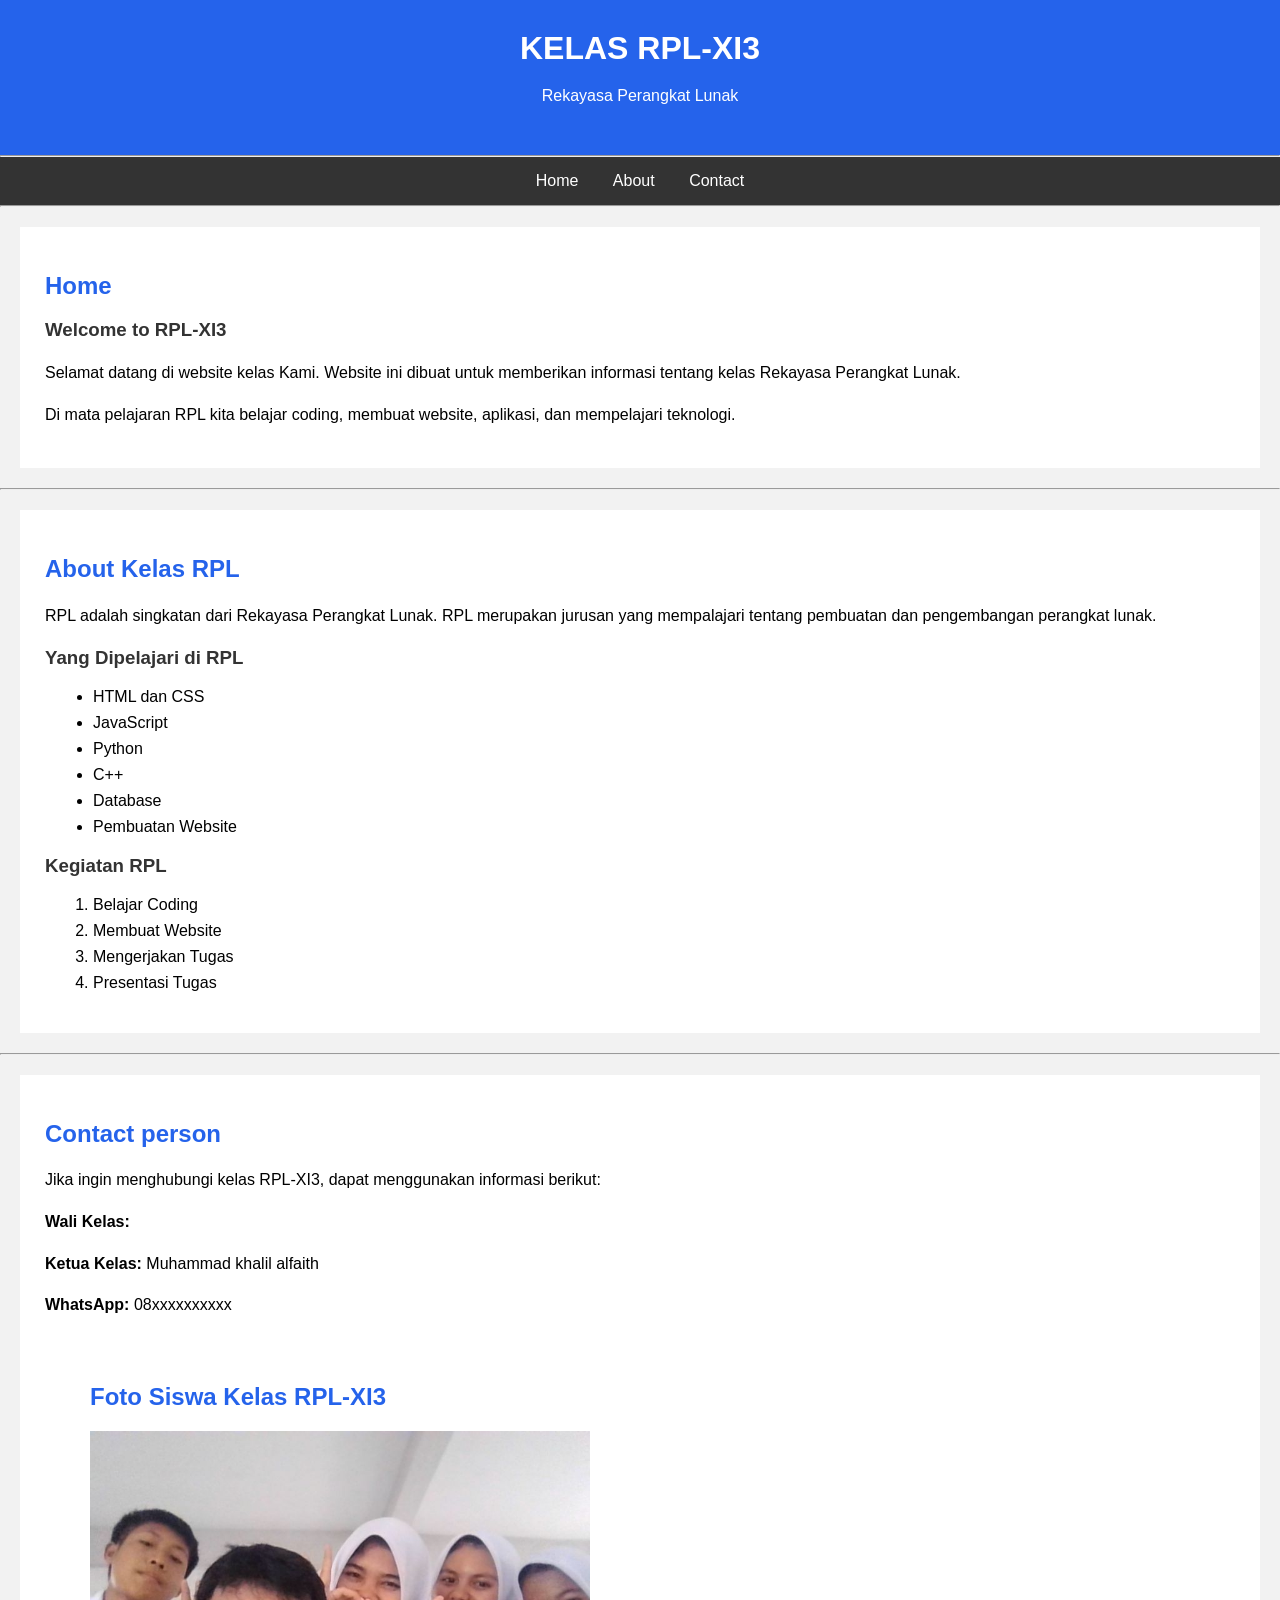
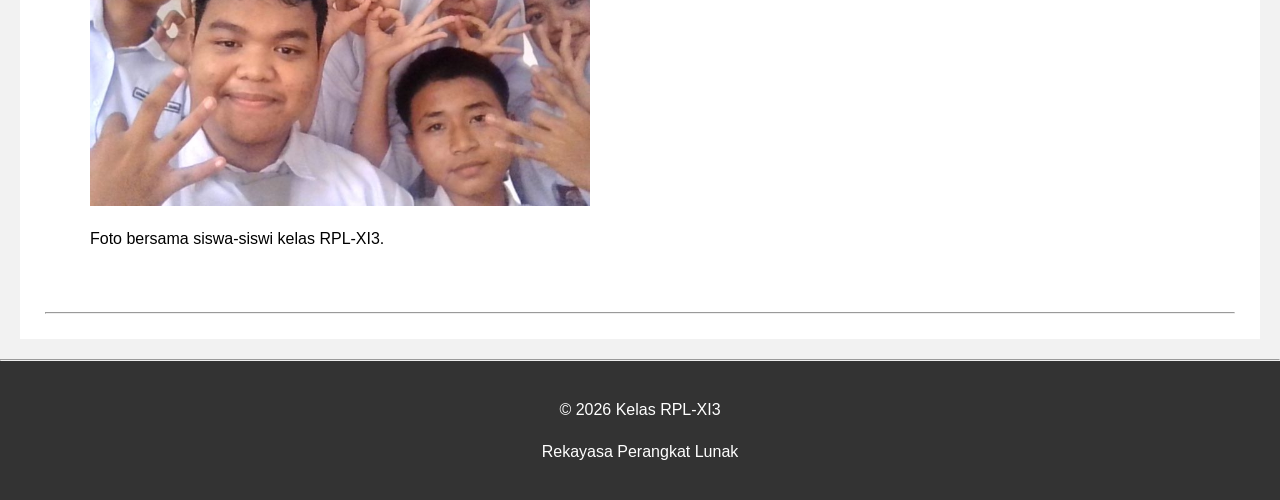
==== index.html @ 68269215 "Update index.html" ====
<!DOCTYPE html>
<html>
<head>
    <title>Kelas RPL-XI3</title><link rel="stylesheet" href="Assets/Stylesheet/style.css">
</head>

<body>

    <!-- HEADER -->
    <header>
        <h1> KELAS RPL-XI3</h1>
        <p>Rekayasa Perangkat Lunak</p>
    </header>

    <hr>

    <!-- MENU -->
    <nav>
        <a href="#home">Home</a> 
        <a href="#about">About</a> 
        <a href="#contact">Contact</a>
    </nav>

    <hr>

    <!-- HOME -->
    <section id="home">

        <h2>Home</h2>

        <h3>Welcome to RPL-XI3</h3>

        <p>
            Selamat datang di website kelas Kami.
            Website ini dibuat untuk memberikan informasi
            tentang kelas Rekayasa Perangkat Lunak.
        </p>

        <p>
            Di mata pelajaran RPL kita belajar coding, membuat website,
            aplikasi, dan mempelajari teknologi.
        </p>

    </section>

    <hr>

    
    <section id="about">

        <h2>About Kelas RPL</h2>

        <p>
            RPL adalah singkatan dari Rekayasa Perangkat Lunak.
            RPL merupakan jurusan yang mempalajari tentang
            pembuatan dan pengembangan perangkat lunak.
        </p>

        <h3>Yang Dipelajari di RPL</h3>

        <ul>
            <li>HTML dan CSS</li>
            <li>JavaScript</li>
            <li>Python</li>
            <li>C++</li>
            <li>Database</li>
            <li>Pembuatan Website</li>
        </ul>

        <h3>Kegiatan RPL</h3>

        <ol>
            <li>Belajar Coding</li>
            <li>Membuat Website</li>
            <li>Mengerjakan Tugas</li>
            <li>Presentasi Tugas</li>
        </ol>

    </section>

    <hr>

    
    <section id="contact">

        <h2>Contact person</h2>

        <p>
            Jika ingin menghubungi kelas RPL-XI3,
            dapat menggunakan informasi berikut:
        </p>

        <p>
            <b>Wali Kelas:</b> 
        </p>

        <p>
            <b>Ketua Kelas:</b> Muhammad khalil alfaith
        </p>

        <p>
            <b>WhatsApp:</b> 08xxxxxxxxxx
        </p>
        <!-- FOTO SISWA KELAS -->
<section id="foto">

    <h2>Foto Siswa Kelas RPL-XI3</h2>

    <img src="Assets/img/webcam-toy-photo27.jpg" alt="Foto Siswa Kelas RPL-XI3" width="500">
    

    <p>
        Foto bersama siswa-siswi kelas RPL-XI3.
    </p>

</section>

<hr>

    

    </section>

    <hr>

    <footer>

        <p>
            © 2026 Kelas RPL-XI3
        </p>

        <p>
            Rekayasa Perangkat Lunak
        </p>

    </footer>

</body>
</html>
---- Assets/Stylesheet/style.css ----
body {
    font-family: Arial, sans-serif;
    background-color: #f2f2f2;
    margin: 0;
}


header {
    background-color: #2563eb;
    color: white;
    text-align: center;
    padding: 30px;
}


header h1 {
    margin: 0;
}


nav {
    background-color: #333;
    text-align: center;
    padding: 15px;
}


nav a {
    color: white;
    text-decoration: none;
    margin: 15px;
}


nav a:hover {
    color: yellow;
}


section {
    background-color: white;
    margin: 20px;
    padding: 25px;
}


section h2 {
    color: #2563eb;
}


section h3 {
    color: #333;
}


p {
    line-height: 1.6;
}


li {
    margin: 8px;
}


hr {
    margin: 0;
}


footer {
    background-color: #333;
    color: white;
    text-align: center;
    padding: 20px;
}
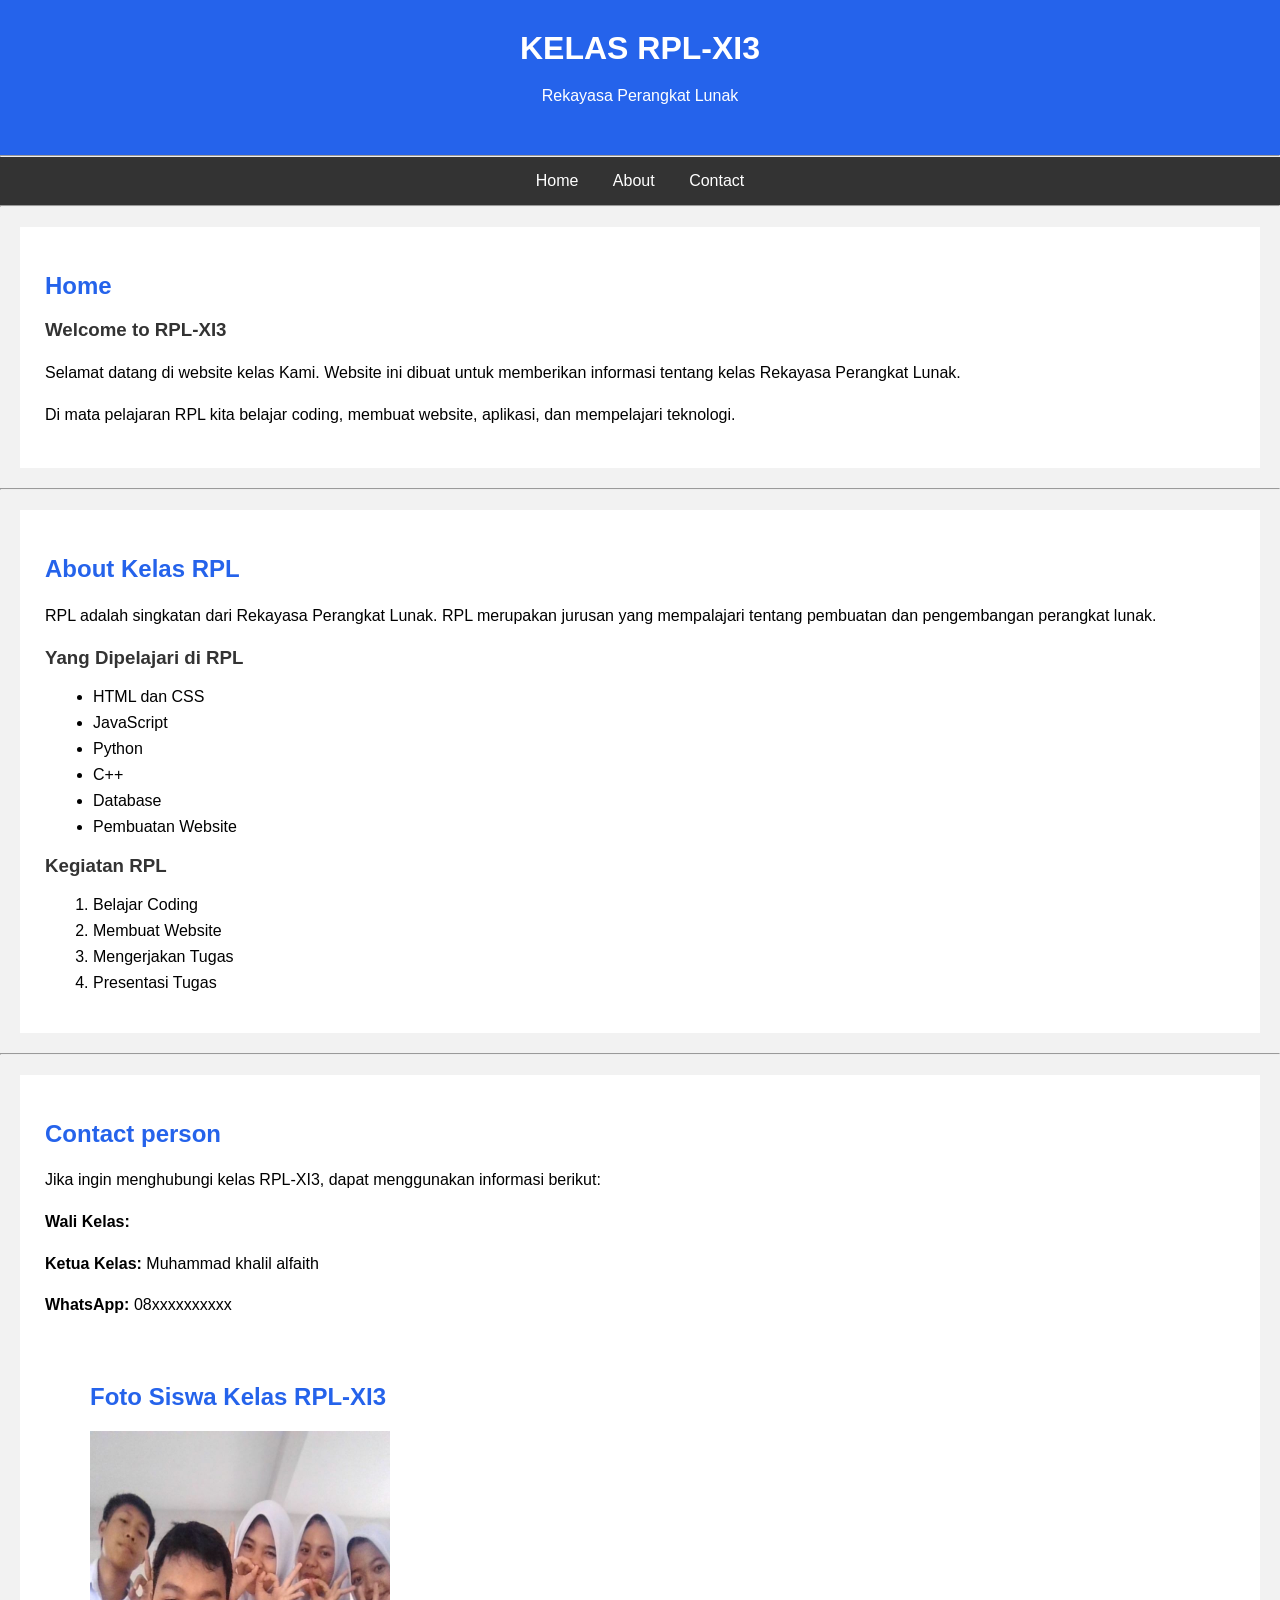
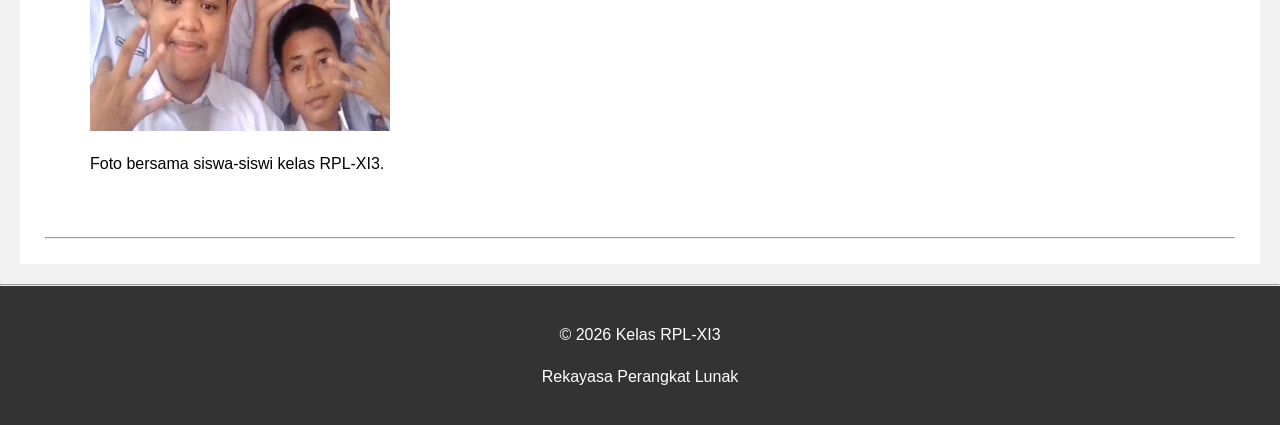
==== commit 04a96de8: "Update index.html" ====
--- a/index.html
+++ b/index.html
@@ -107,7 +107,7 @@
 
     <h2>Foto Siswa Kelas RPL-XI3</h2>
 
-    <img src="Assets/img/webcam-toy-photo27.jpg" alt="Foto Siswa Kelas RPL-XI3" width="500">
+    <img src="Assets/img/webcam-toy-photo27.jpg" alt="Foto Siswa Kelas RPL-XI3" width="300" height="300">
     
 
     <p>
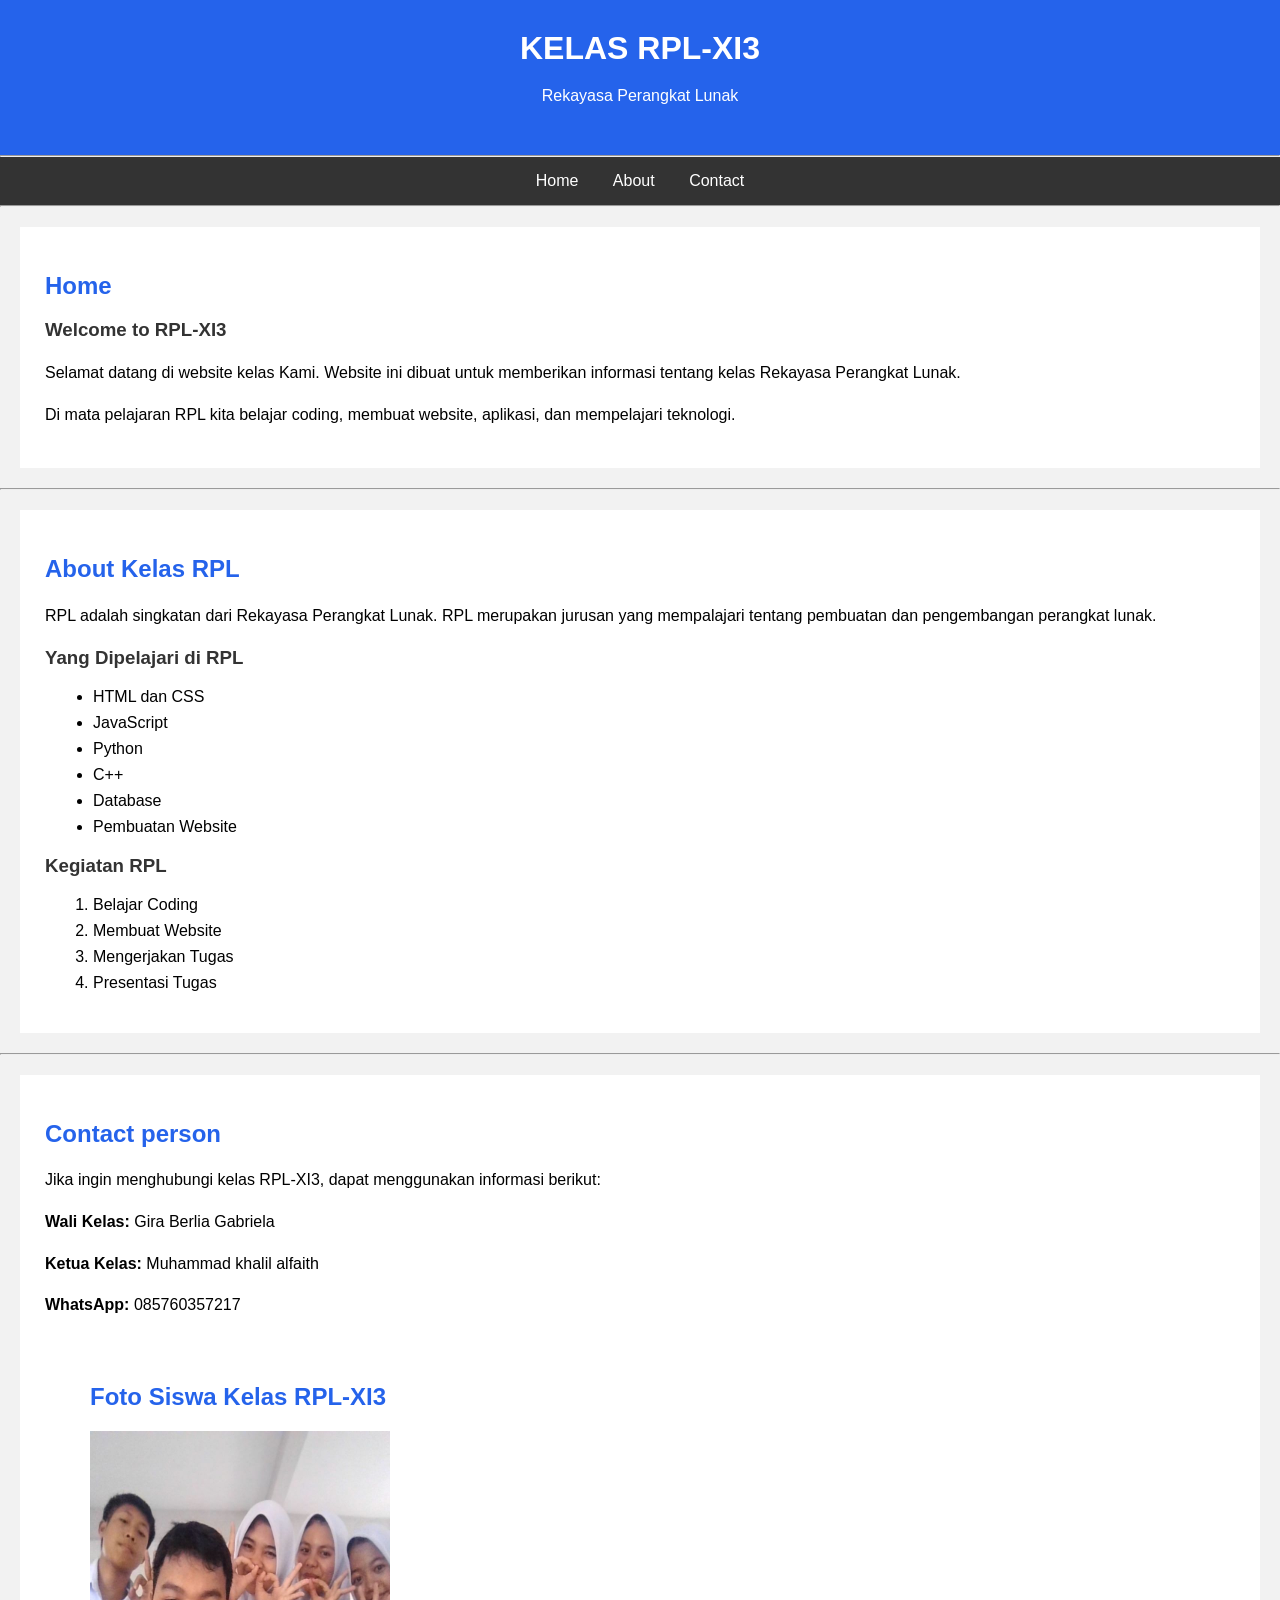
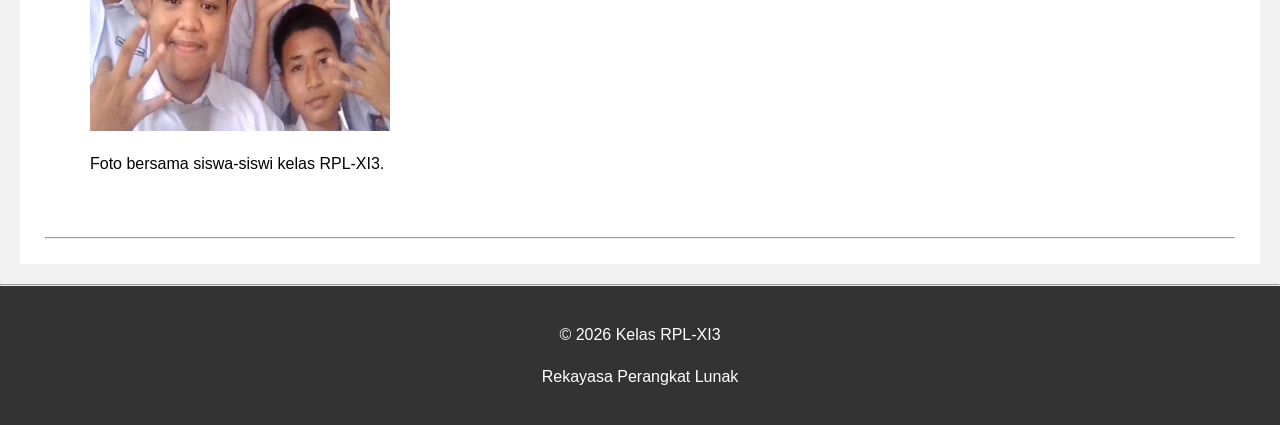
==== commit 3fff5236: "Update index.html" ====
--- a/index.html
+++ b/index.html
@@ -92,7 +92,7 @@
         </p>
 
         <p>
-            <b>Wali Kelas:</b> 
+            <b>Wali Kelas:</b> Gira Berlia Gabriela
         </p>
 
         <p>
@@ -100,7 +100,7 @@
         </p>
 
         <p>
-            <b>WhatsApp:</b> 08xxxxxxxxxx
+            <b>WhatsApp:</b> 085760357217
         </p>
         <!-- FOTO SISWA KELAS -->
 <section id="foto">
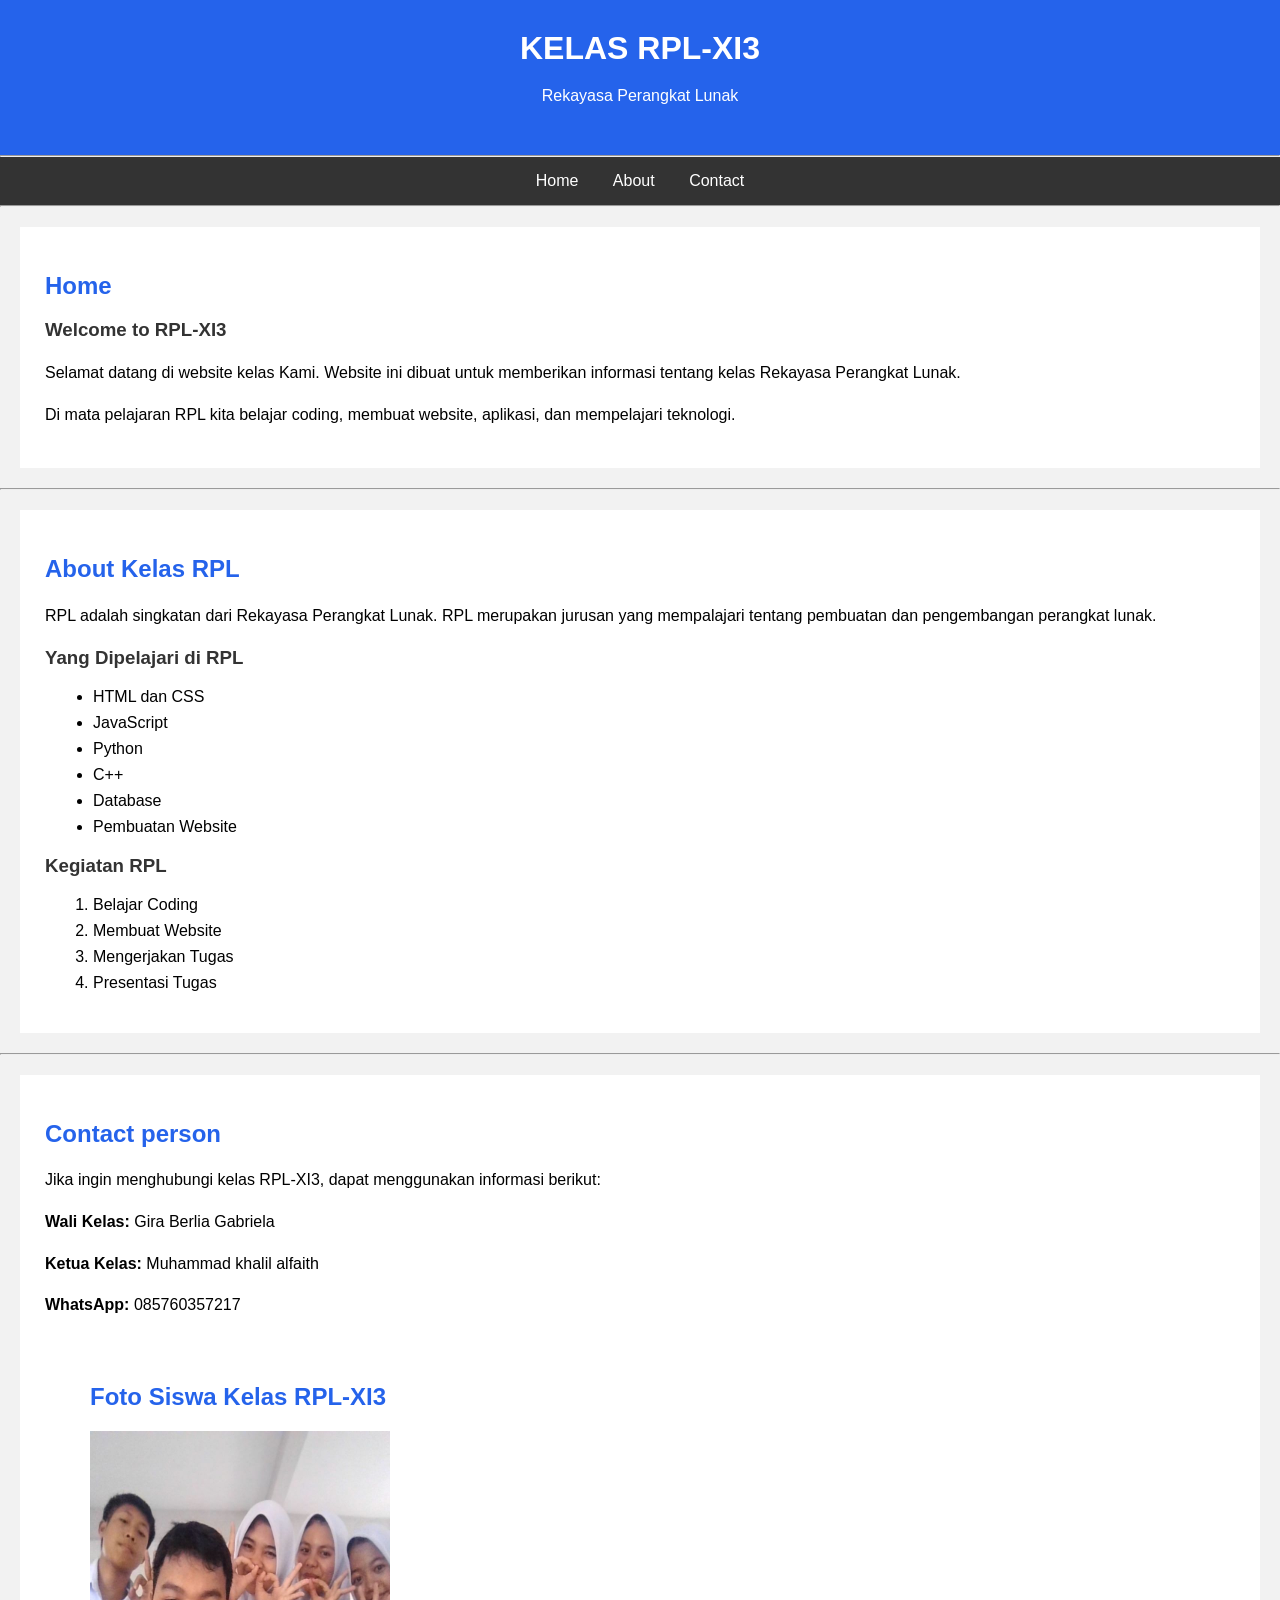
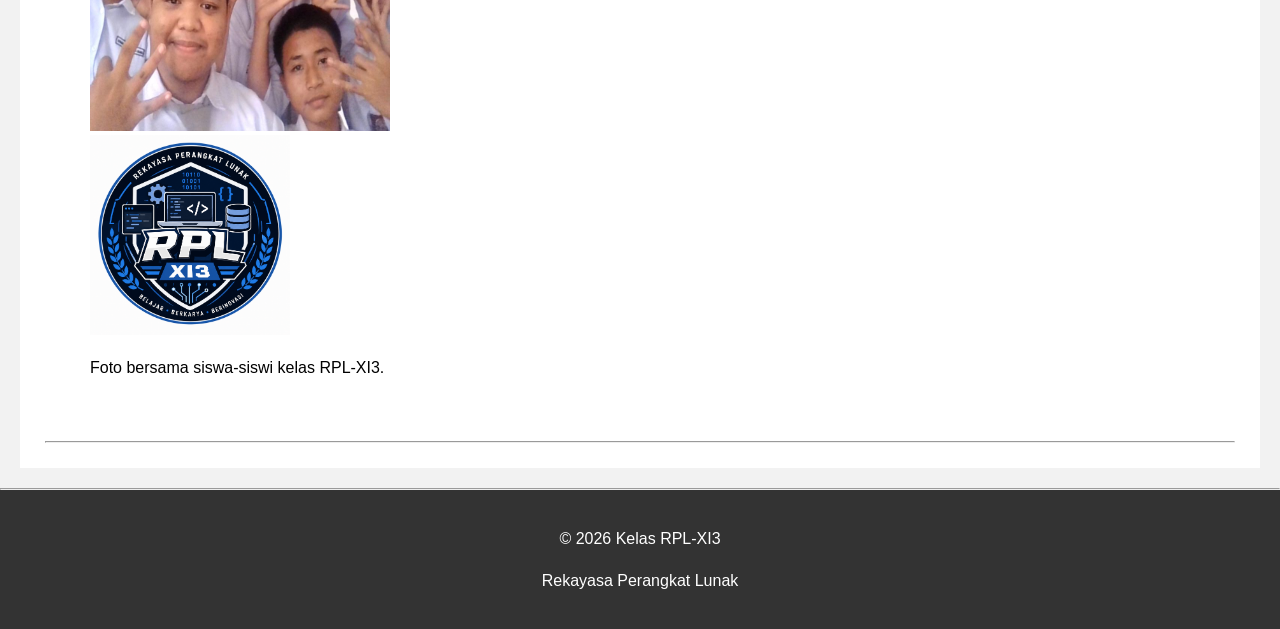
==== commit 17770e65: "Update index.html" ====
--- a/index.html
+++ b/index.html
@@ -107,7 +107,8 @@
 
     <h2>Foto Siswa Kelas RPL-XI3</h2>
 
-    <img src="Assets/img/webcam-toy-photo27.jpg" alt="Foto Siswa Kelas RPL-XI3" width="300" height="300">
+    <img src="Assets/img/webcam-toy-photo27.jpg" alt="Foto Siswa Kelas RPL-XI3" width="300" height="300"> <br>
+    <img src="Assets/img/logokelasrplxi3.png" alt="Logo kelas RPL-XI3" widrth="200" height="200">
     
 
     <p>
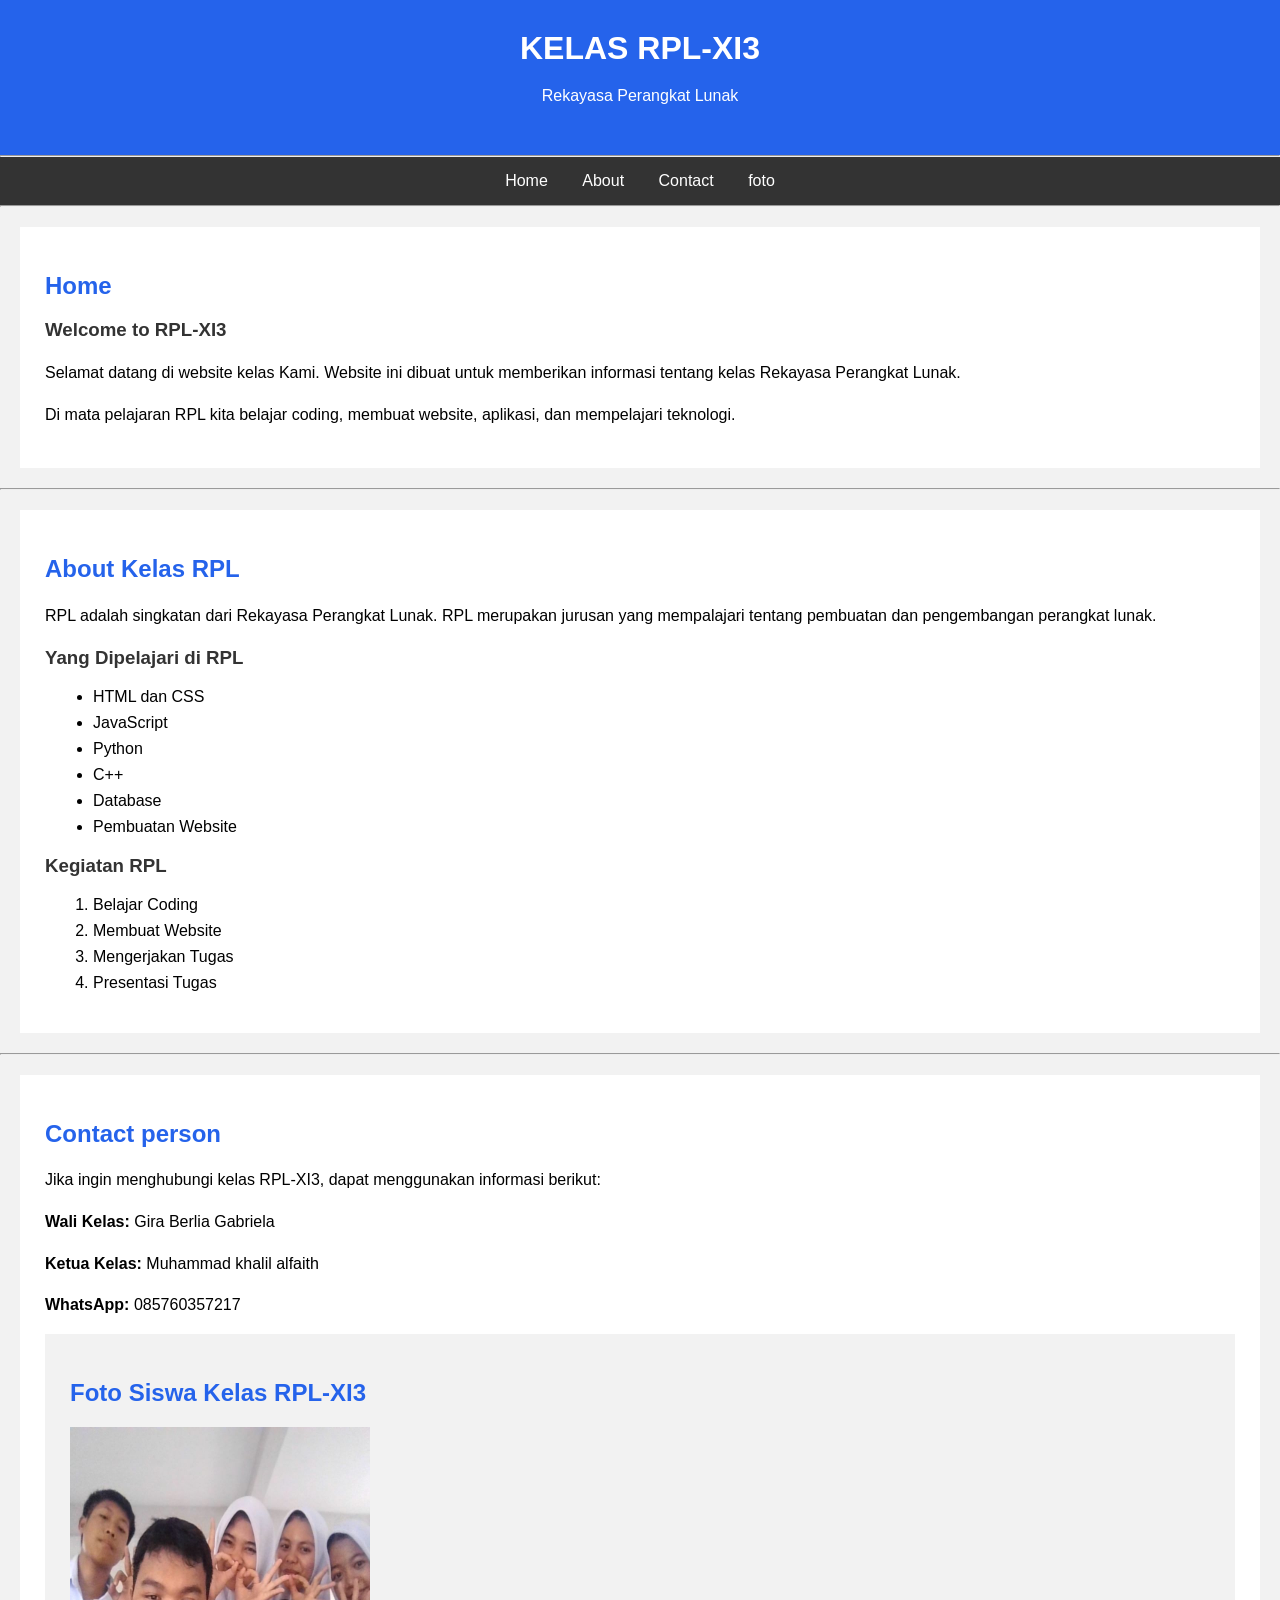
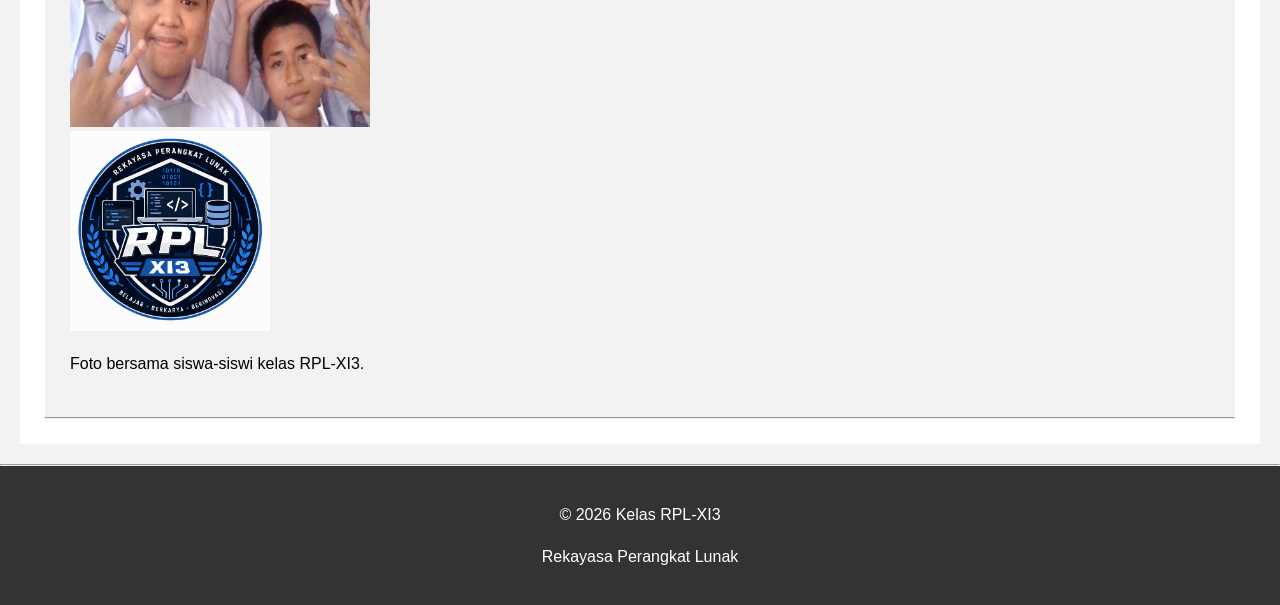
==== commit 0a8c7fdc: "Update index.html" ====
--- a/index.html
+++ b/index.html
@@ -20,6 +20,7 @@
         <a href="#home">Home</a> 
         <a href="#about">About</a> 
         <a href="#contact">Contact</a>
+        <a href="#foto">foto</a>
     </nav>
 
     <hr>
--- a/Assets/Stylesheet/style.css
+++ b/Assets/Stylesheet/style.css
@@ -70,6 +70,12 @@
     margin: 0;
 }
 
+#foto {font-family: Arial, sans-serif;
+    background-color: #f2f2f2;
+    margin: 0;
+      }
+    
+
 
 footer {
     background-color: #333;
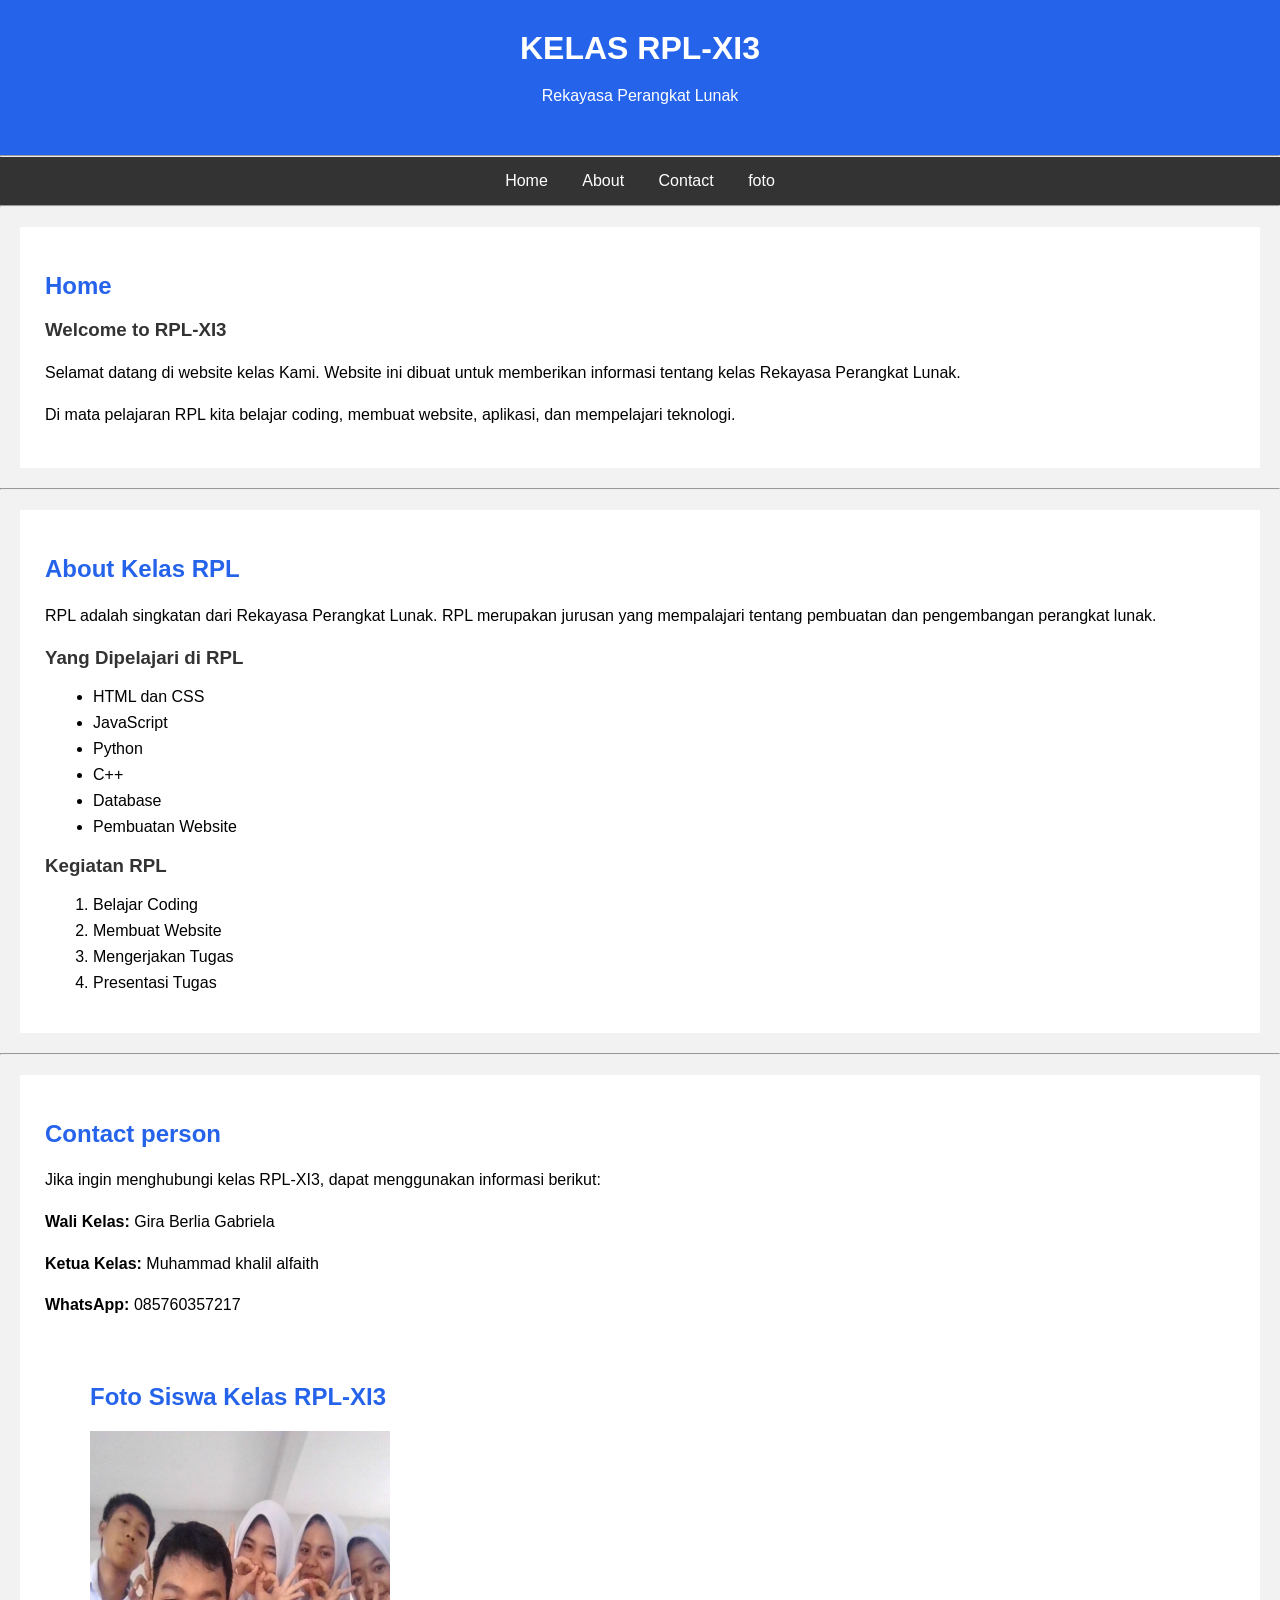
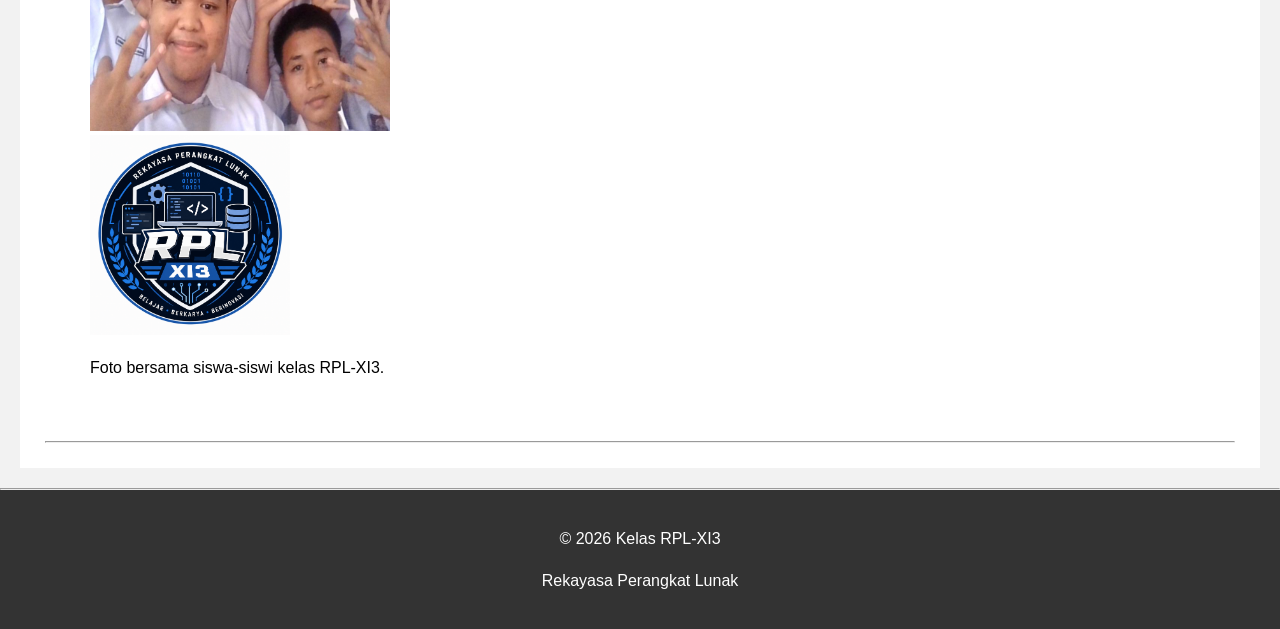
==== commit 01b155a7: "Update index.html" ====
--- a/index.html
+++ b/index.html
@@ -104,7 +104,7 @@
             <b>WhatsApp:</b> 085760357217
         </p>
         <!-- FOTO SISWA KELAS -->
-<section id="foto">
+<section id="Galery">
 
     <h2>Foto Siswa Kelas RPL-XI3</h2>
 
--- a/Assets/Stylesheet/style.css
+++ b/Assets/Stylesheet/style.css
@@ -70,12 +70,8 @@
     margin: 0;
 }
 
-#foto {font-family: Arial, sans-serif;
-    background-color: #f2f2f2;
-    margin: 0;
-      }
+
     
-
 
 footer {
     background-color: #333;
